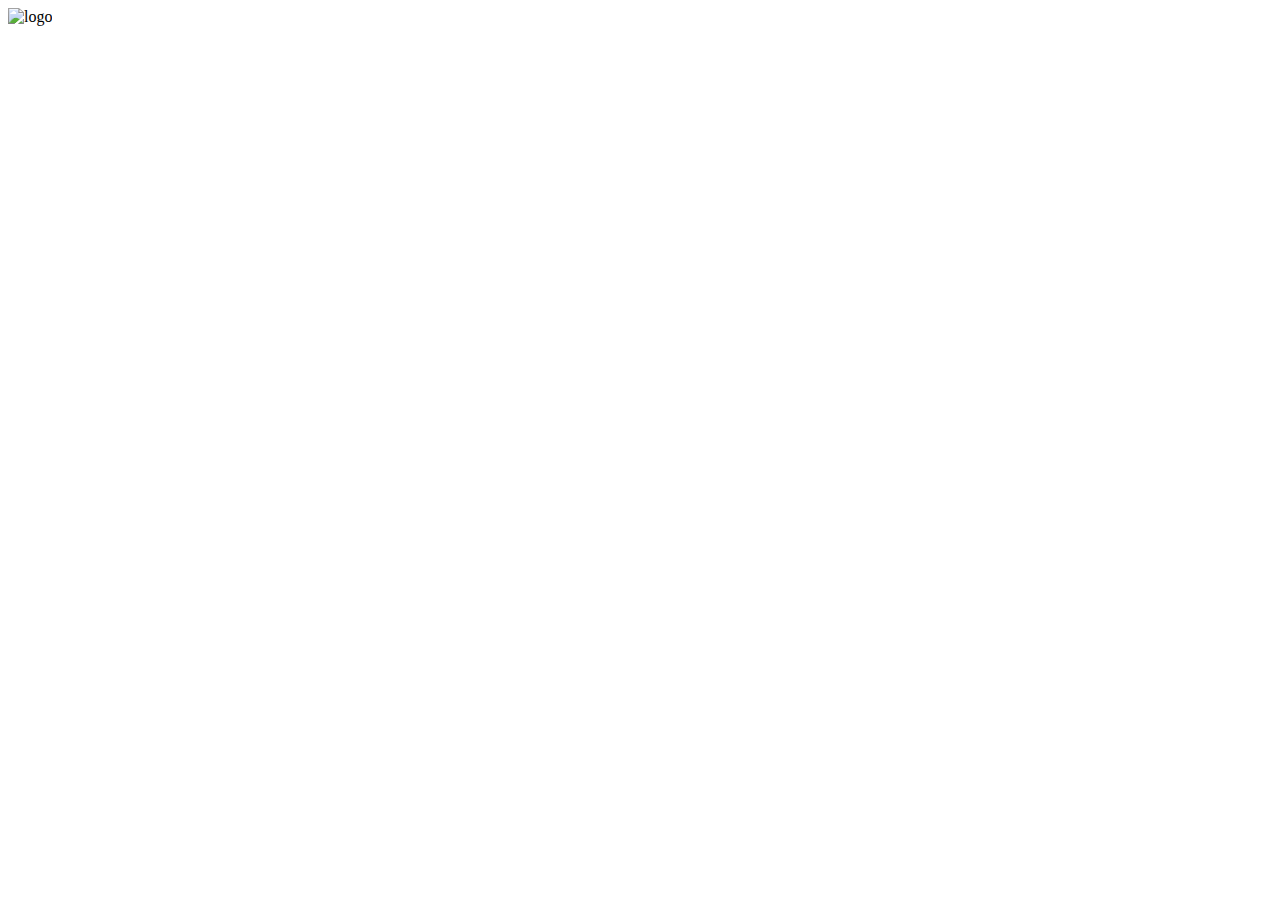
==== index.html @ e6f9ffd9 "Add images to the folder" ====
<!DOCTYPE html>
<html lang="en">
  <head>
    <meta charset="UTF-8" />
    <meta name="viewport" content="width=device-width, initial-scale=1.0" />
    <link rel="stylesheet" href="CSS/index.css" />
    <title>Genesis Design</title>
  </head>
  <body>
    <header>
      <img src="" alt="logo" />
    </header>

    <main></main>

    <footer></footer>
  </body>
</html>
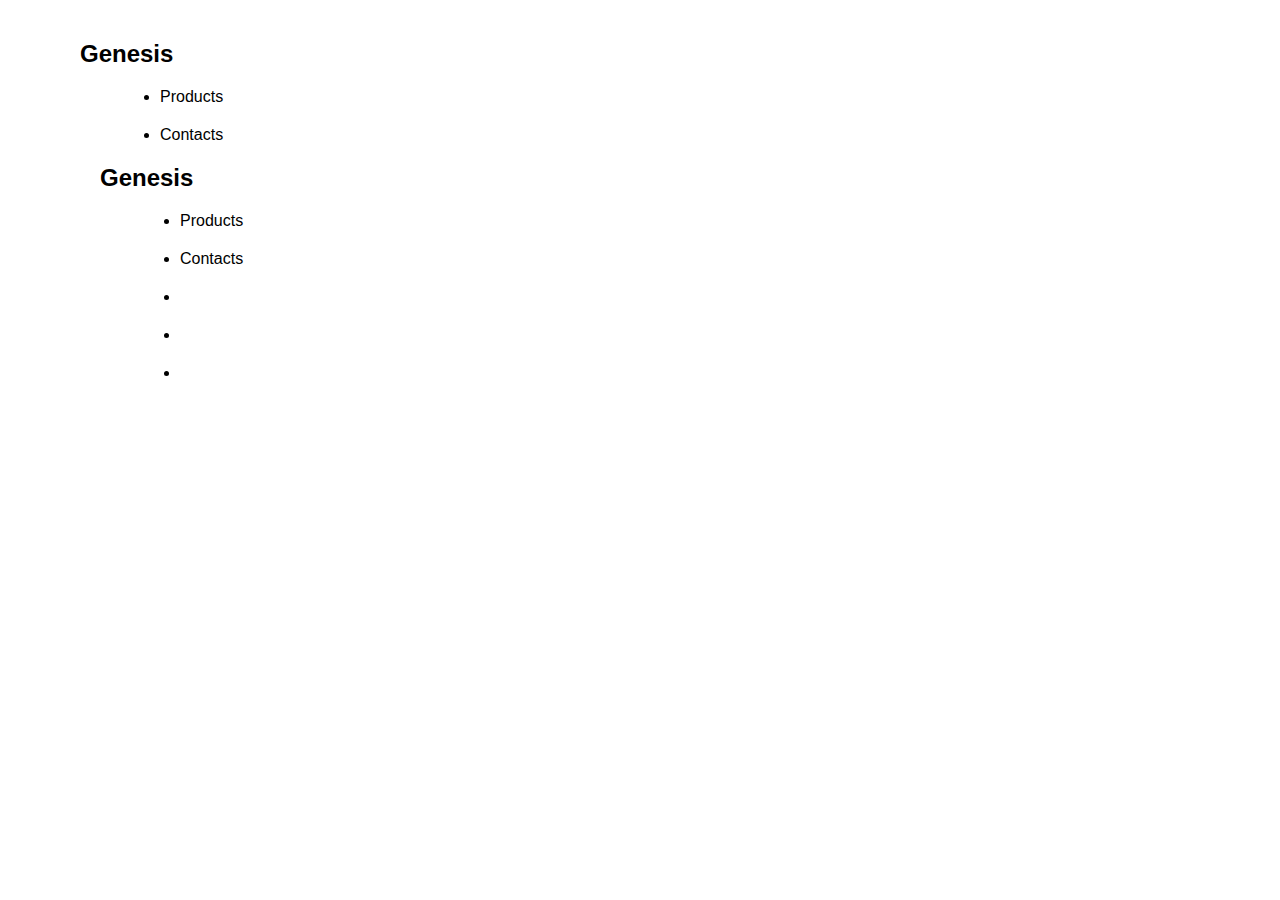
==== commit 97b96e85: "Prepos and ass index.css" ====
--- a/index.html
+++ b/index.html
@@ -3,16 +3,44 @@
   <head>
     <meta charset="UTF-8" />
     <meta name="viewport" content="width=device-width, initial-scale=1.0" />
+    <link
+    rel="stylesheet"
+    href="https://cdnjs.cloudflare.com/ajax/libs/font-awesome/6.5.1/css/all.min.css"
+    integrity="sha512-DTOQO9RWCH3ppGqcWaEA1BIZOC6xxalwEsw9c2QQeAIftl+Vegovlnee1c9QX4TctnWMn13TZye+giMm8e2LwA=="
+    crossorigin="anonymous"
+    referrerpolicy="no-referrer"
+  />
     <link rel="stylesheet" href="CSS/index.css" />
     <title>Genesis Design</title>
   </head>
   <body>
     <header>
-      <img src="" alt="logo" />
+      <h2 class="logo">Genesis</h2>
+
+      <nav>
+        <ul>
+          <li>Products</li>
+          <li>Contacts</li>
+        </ul>
+      </nav>
     </header>
 
     <main></main>
 
-    <footer></footer>
+    <footer>
+      <header>
+        <h2 class="logo">Genesis</h2>
+  
+        <nav>
+          <ul>
+            <li>Products</li>
+            <li>Contacts</li>
+           <li> <a href="https://www.facebook.com" target="_blank" rel="noopener noreferrer"><i class="fa-brands fa-facebook"></i></a></li>
+           <li><a href="https://www.instagram.com/" target="_blank" rel="noopener noreferrer"><i class="fa-brands fa-instagram"></i></a></li>
+           <li><a href="https://www.youtube.com/" target="_blank" rel="noopener noreferrer"><i class="fa-brands fa-youtube"></i></a></li>
+          </ul>
+        </nav>
+
+    </footer>
   </body>
 </html>
--- a/CSS/index.css
+++ b/CSS/index.css
@@ -0,0 +1 @@
+*{-webkit-box-sizing:border-box;box-sizing:border-box;font-family:Arial,Helvetica,sans-serif;margin:20px}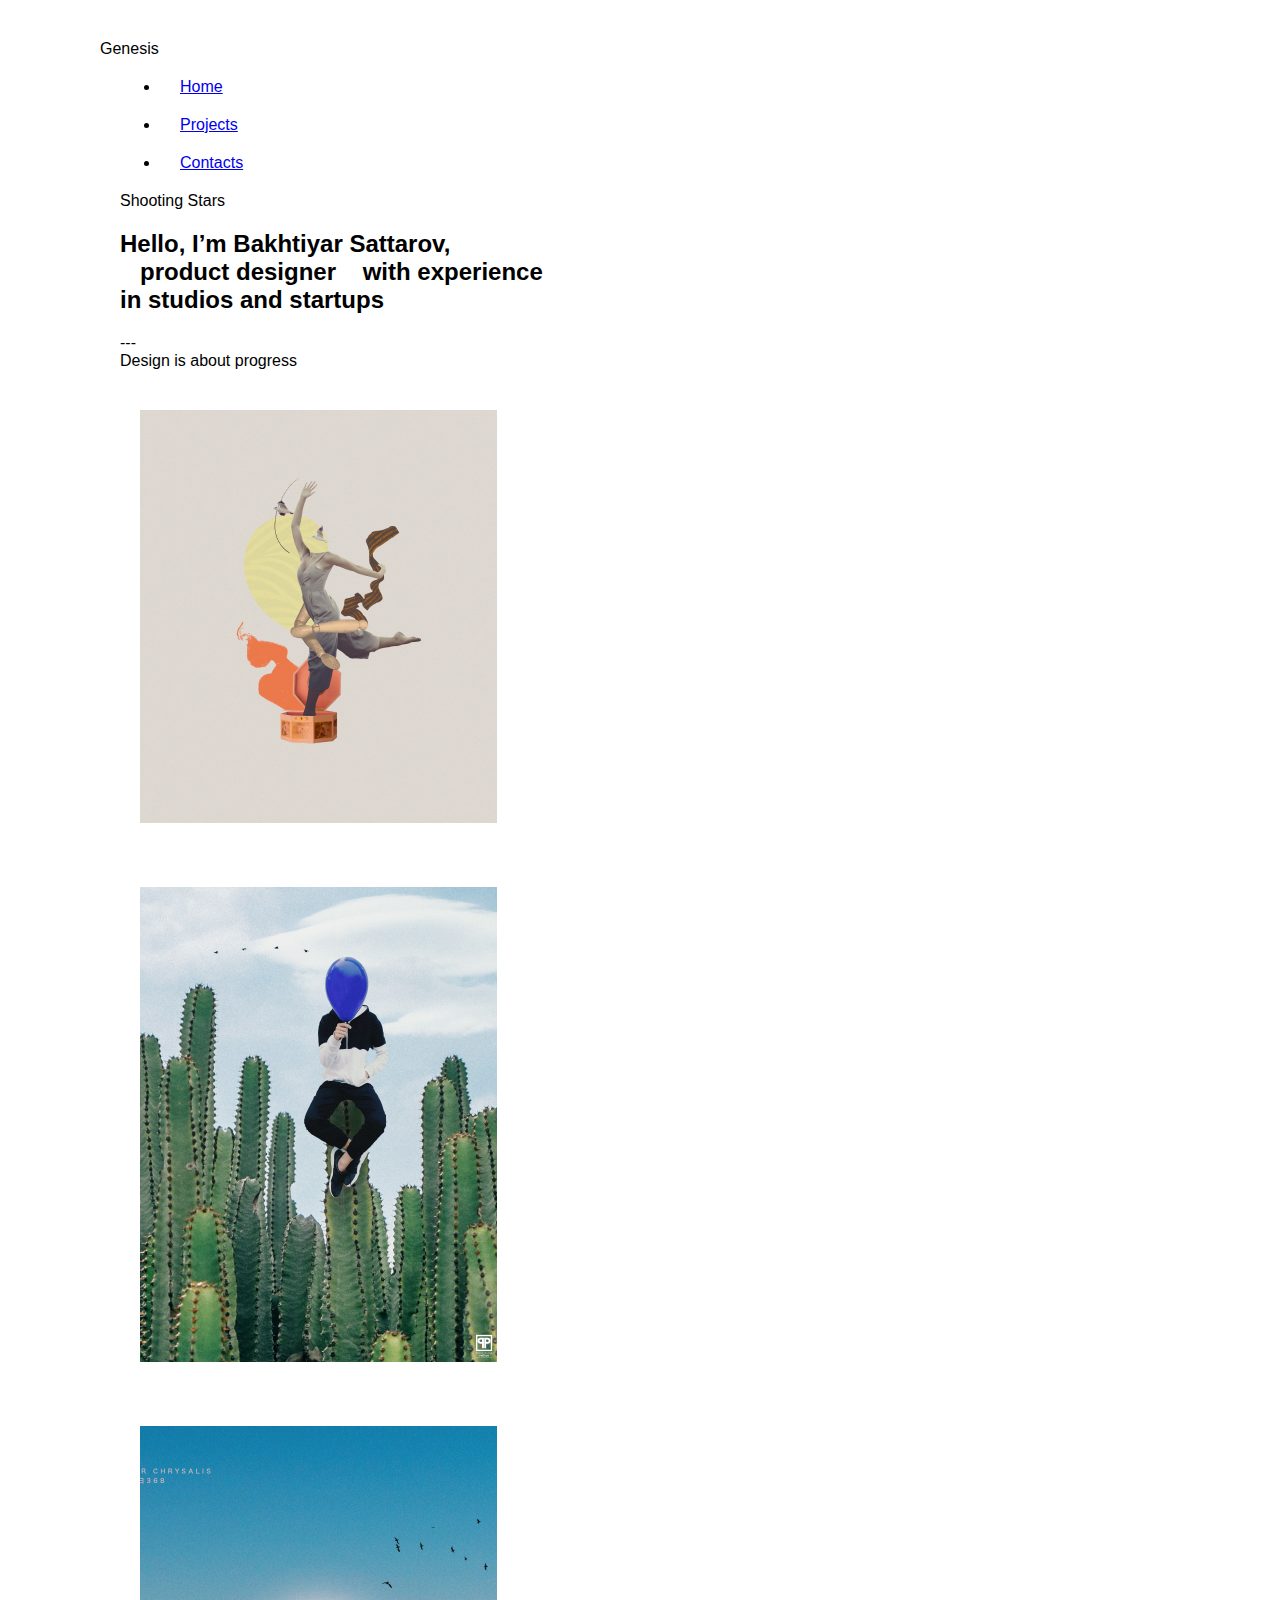
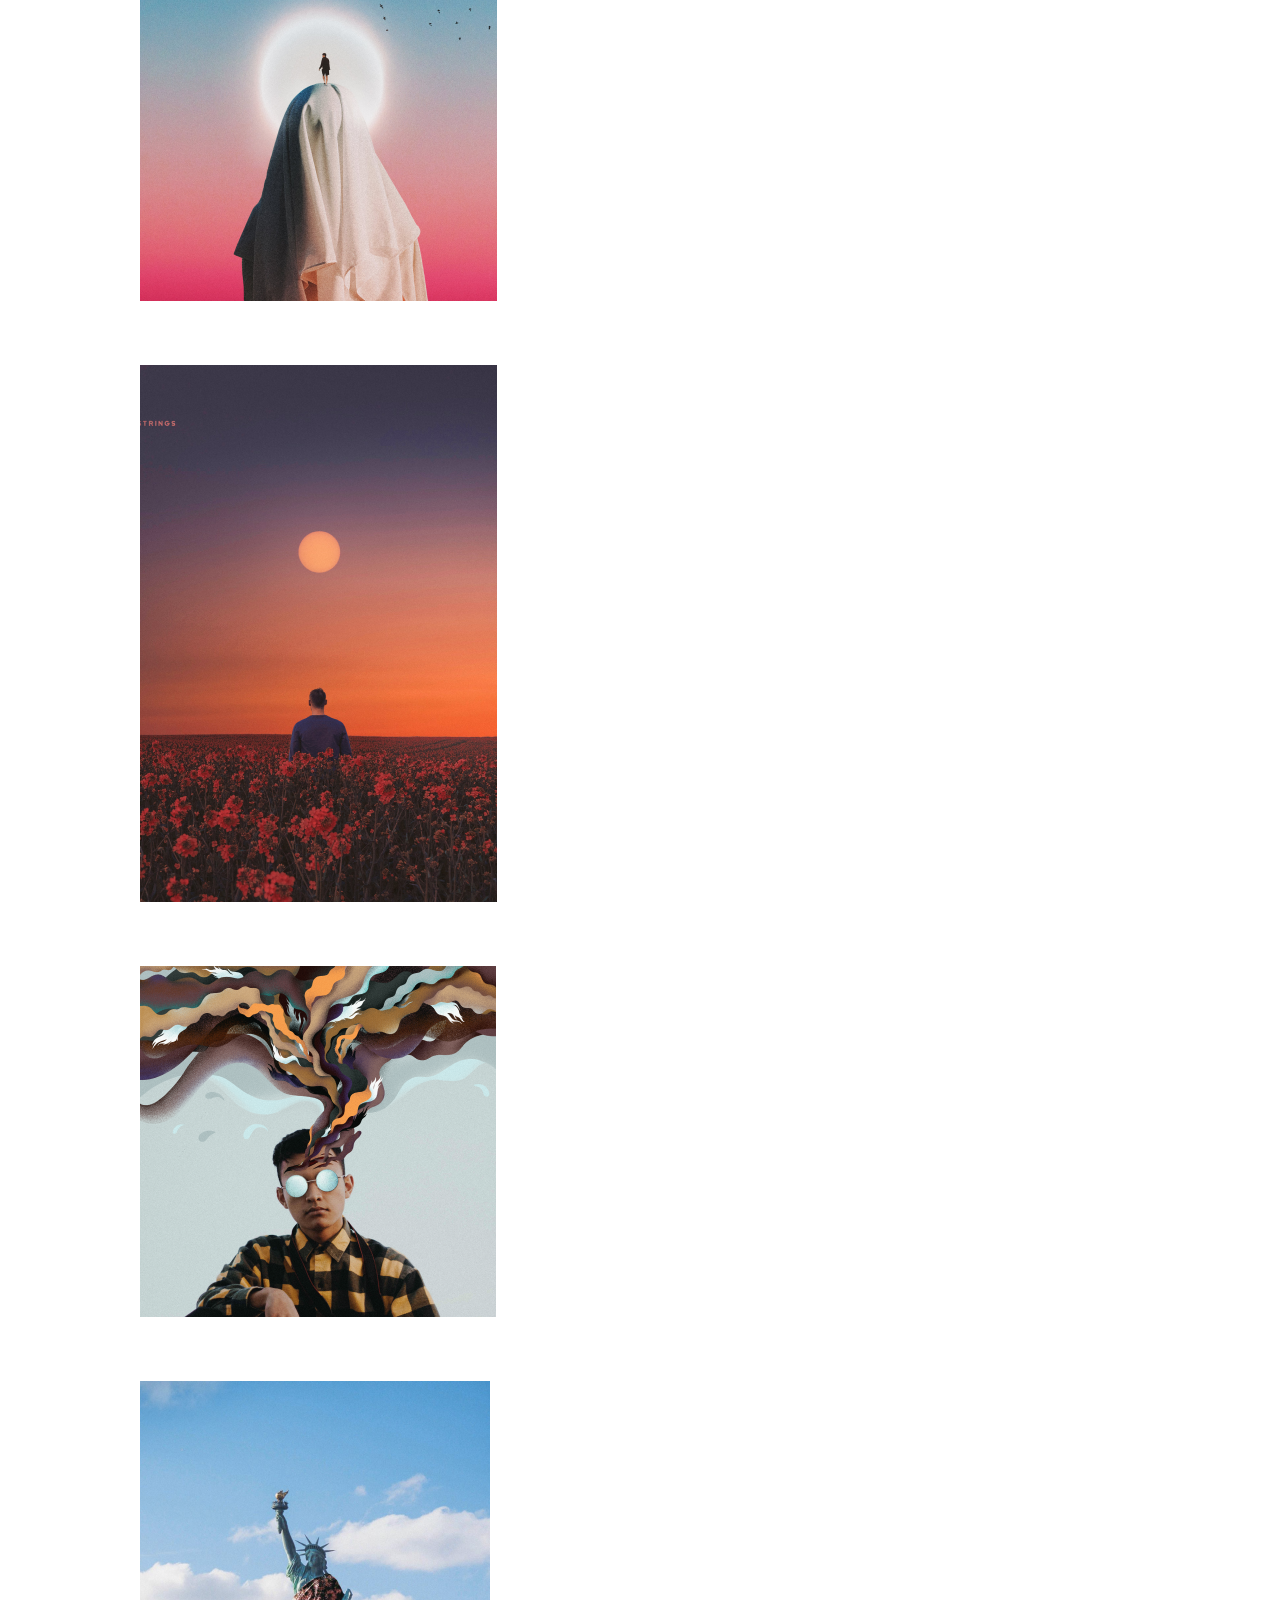
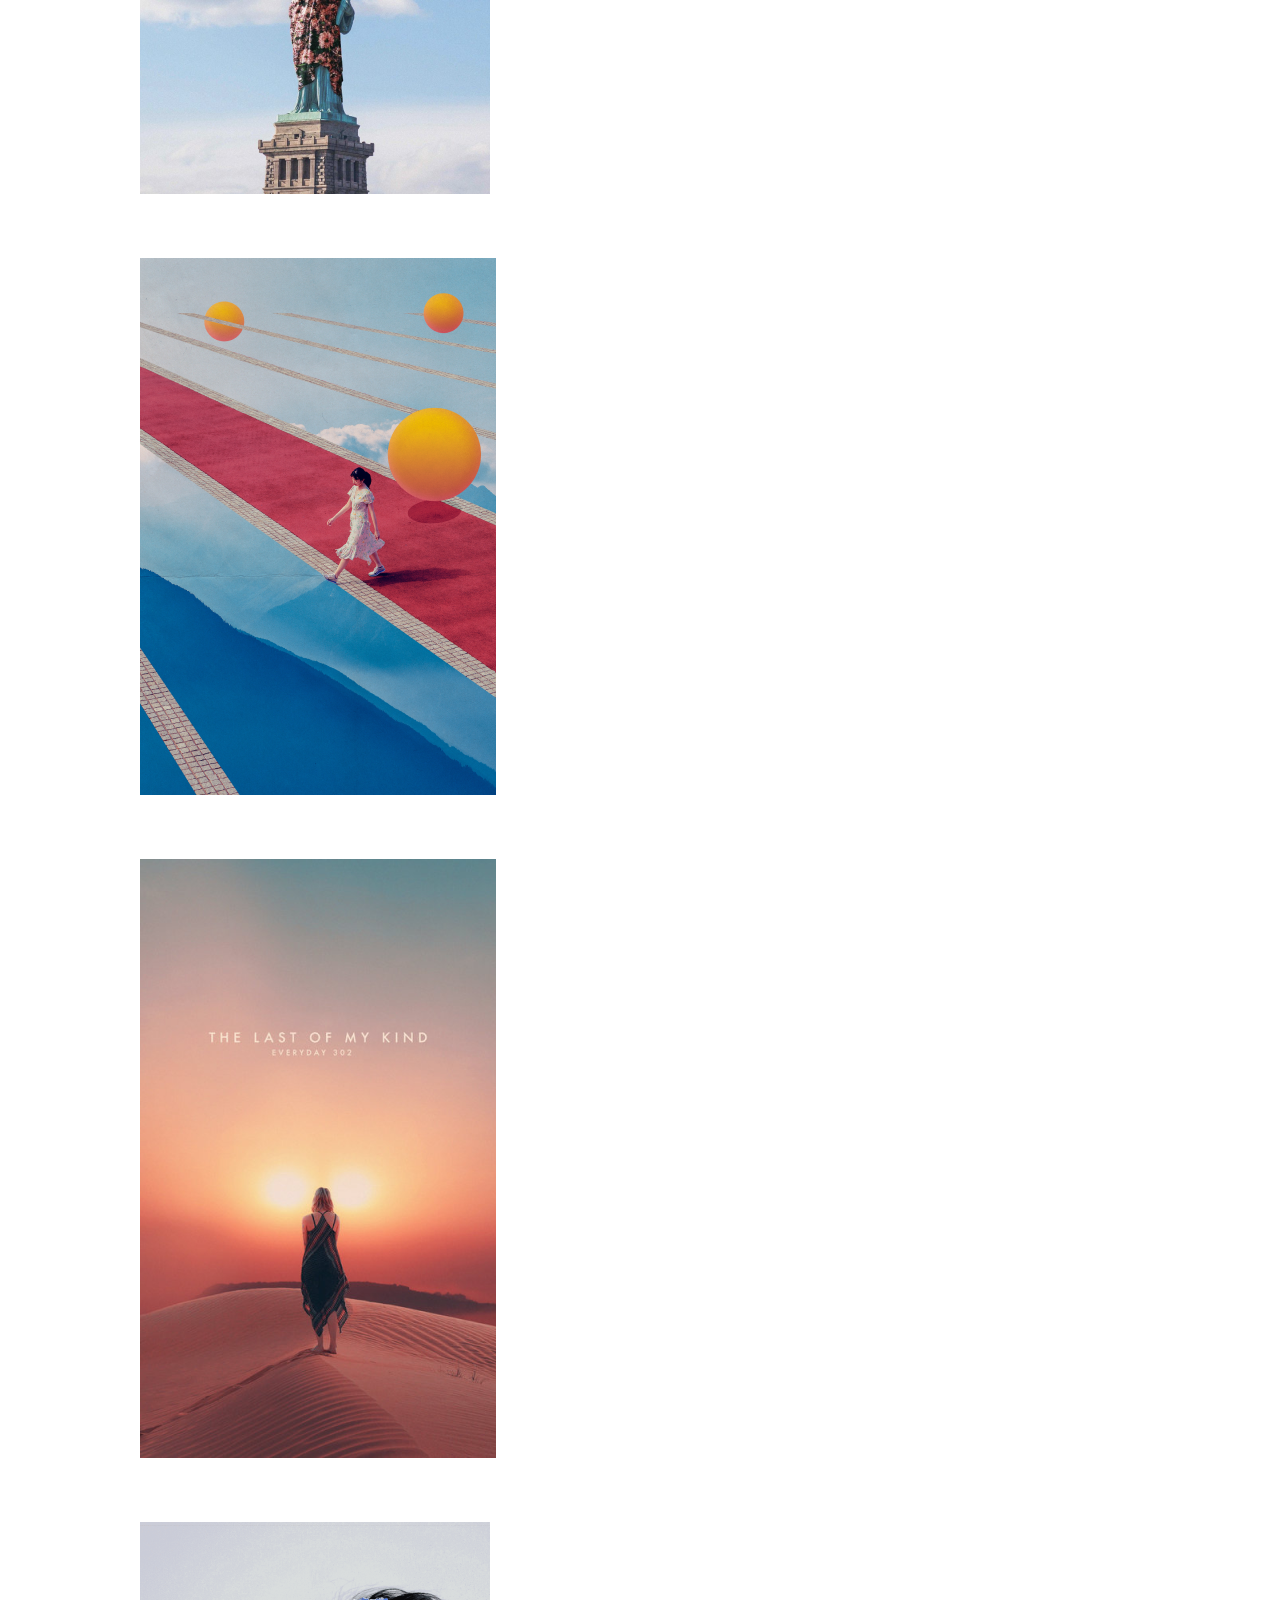
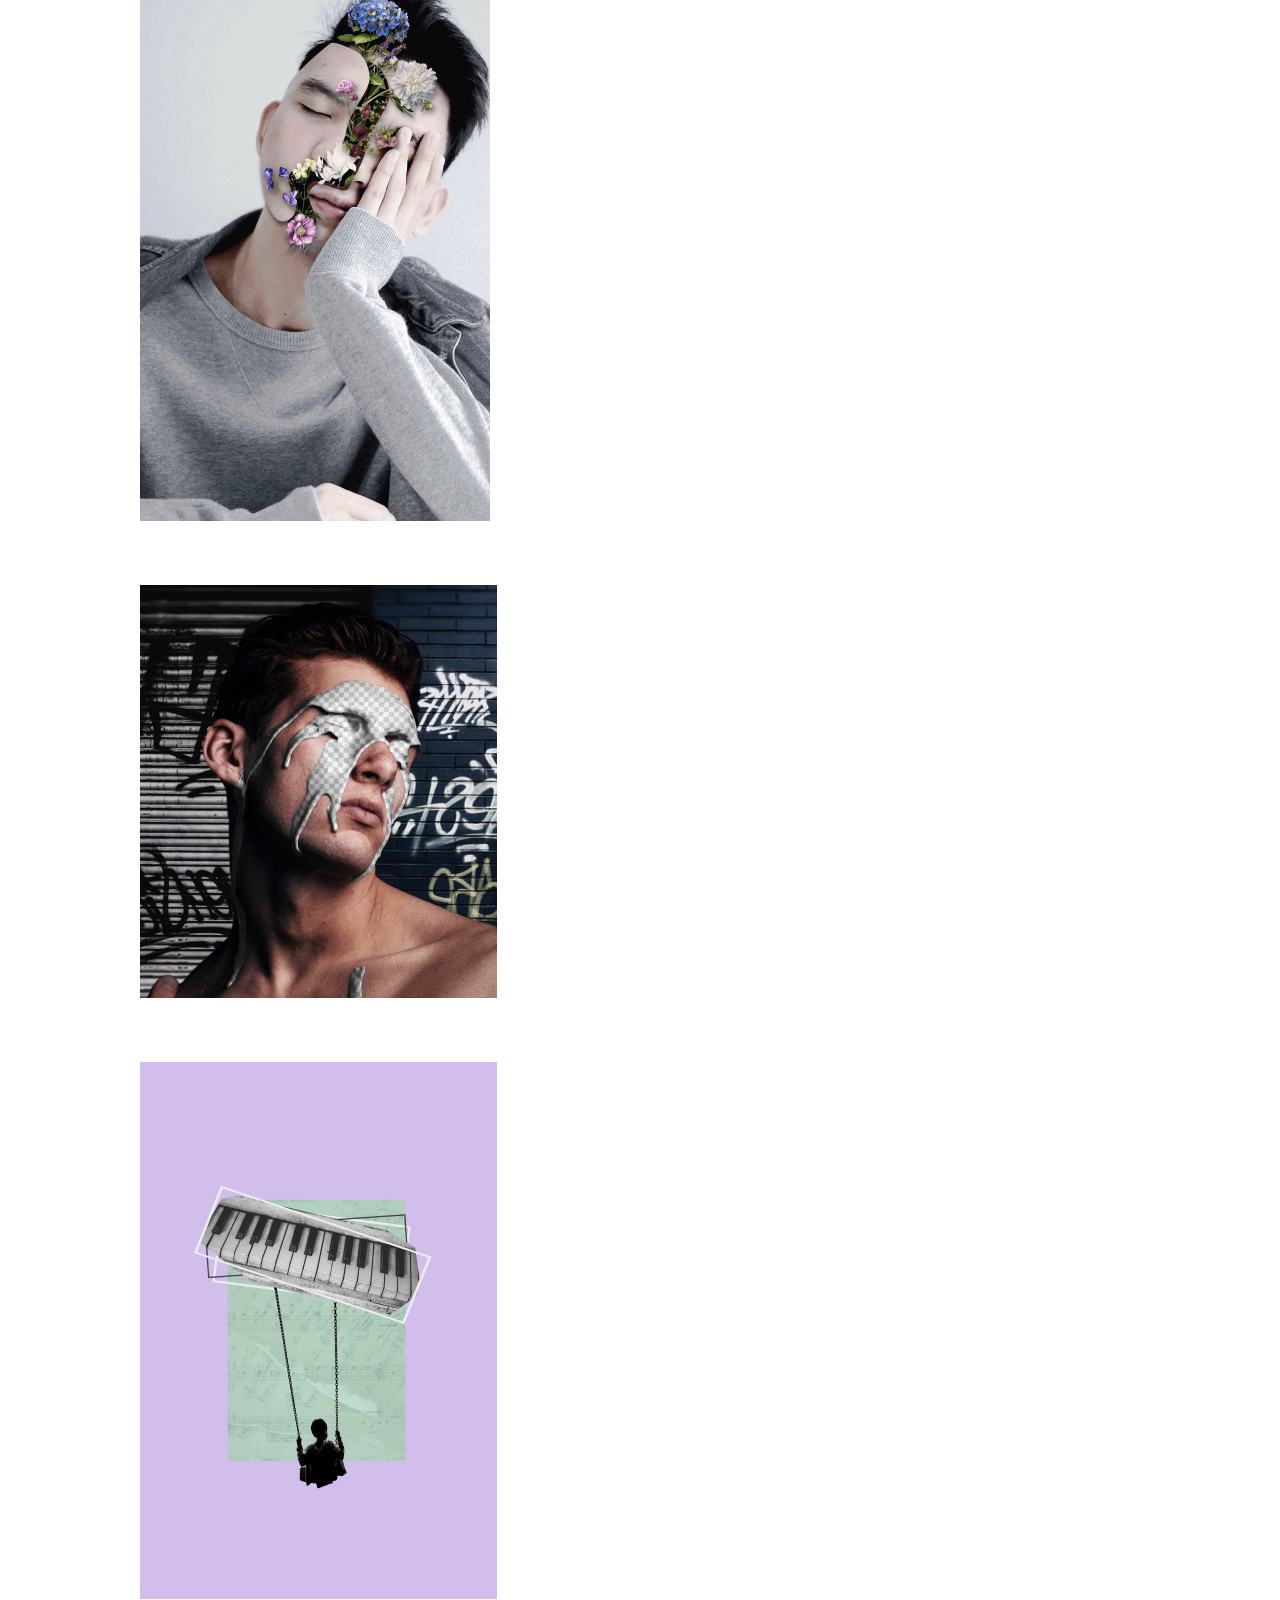
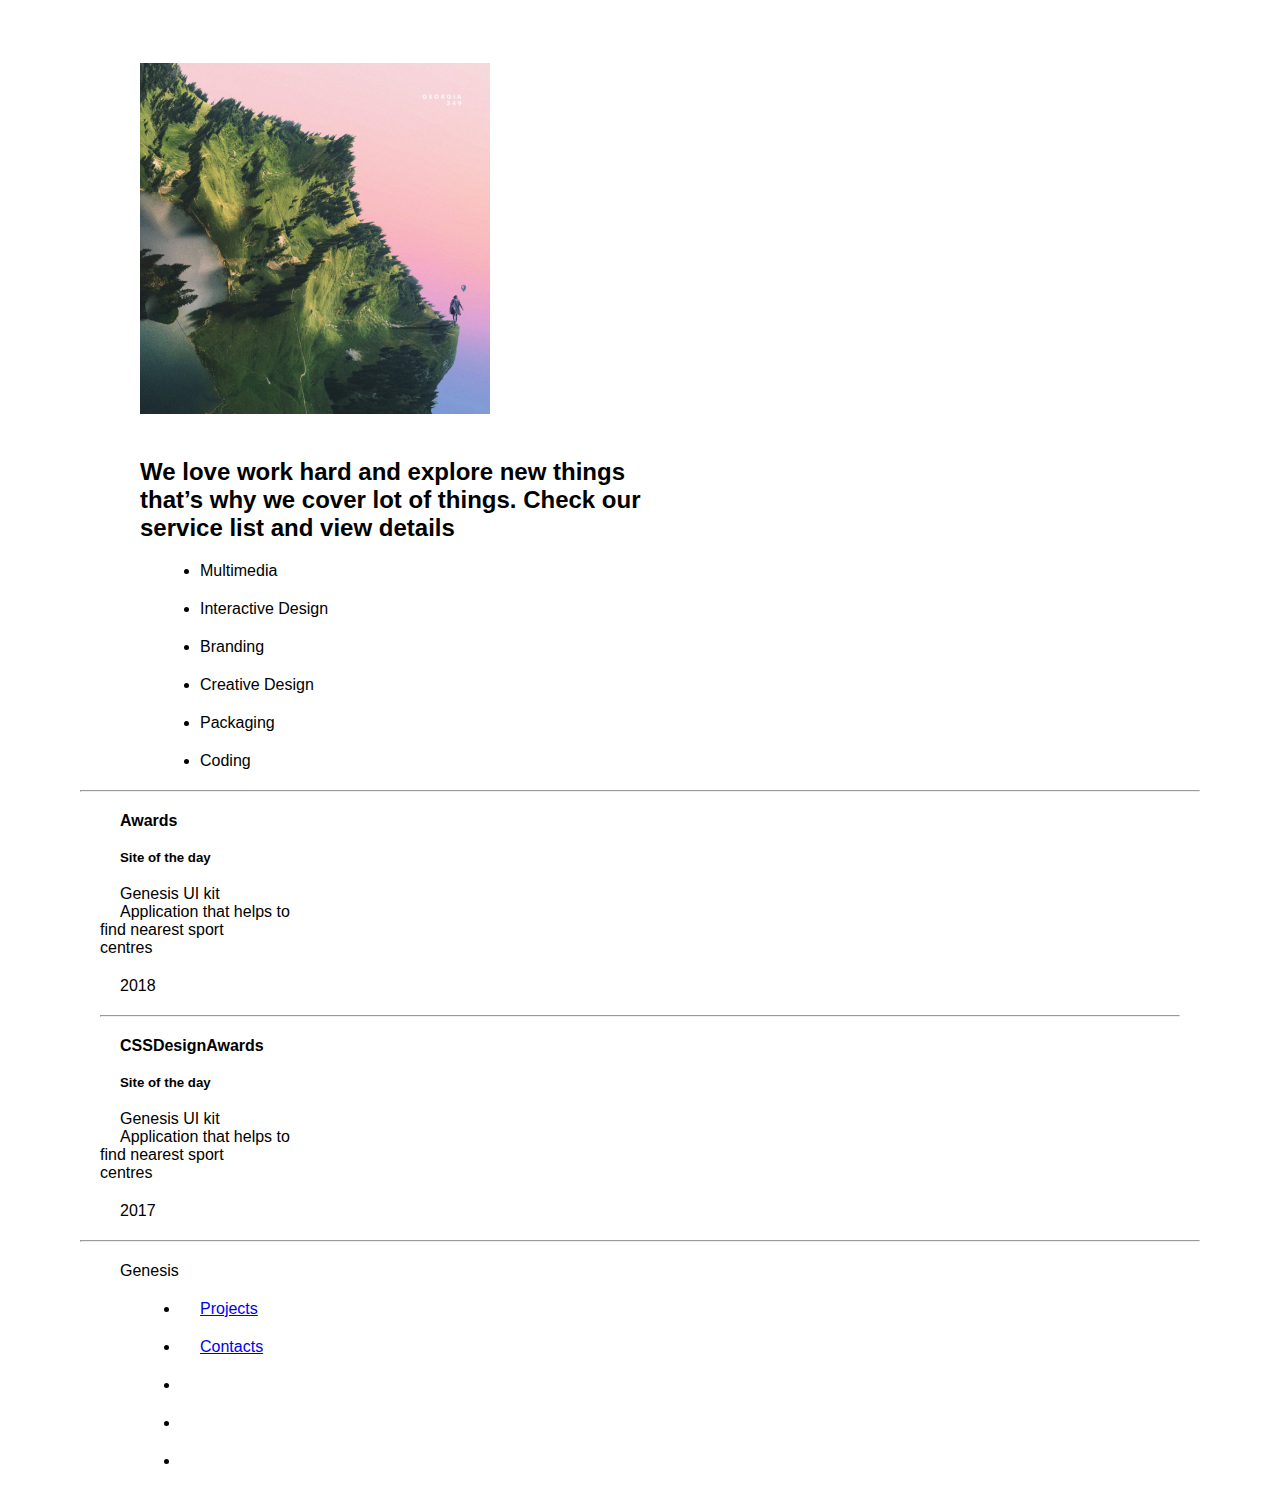
==== commit afbe8429: "updating html" ====
--- a/index.html
+++ b/index.html
@@ -4,43 +4,187 @@
     <meta charset="UTF-8" />
     <meta name="viewport" content="width=device-width, initial-scale=1.0" />
     <link
-    rel="stylesheet"
-    href="https://cdnjs.cloudflare.com/ajax/libs/font-awesome/6.5.1/css/all.min.css"
-    integrity="sha512-DTOQO9RWCH3ppGqcWaEA1BIZOC6xxalwEsw9c2QQeAIftl+Vegovlnee1c9QX4TctnWMn13TZye+giMm8e2LwA=="
-    crossorigin="anonymous"
-    referrerpolicy="no-referrer"
-  />
+      href="https://fonts.googleapis.com/css2?family=Poppins:ital,wght@0,100;0,200;0,300;0,400;0,500;0,600;0,700;0,800;0,900;1,100;1,200;1,300;1,400;1,500;1,600;1,700;1,800;1,900&display=swap"
+      rel="stylesheet"
+    />
+    <link
+      rel="stylesheet"
+      href="https://cdnjs.cloudflare.com/ajax/libs/font-awesome/6.5.1/css/all.min.css"
+      integrity="sha512-DTOQO9RWCH3ppGqcWaEA1BIZOC6xxalwEsw9c2QQeAIftl+Vegovlnee1c9QX4TctnWMn13TZye+giMm8e2LwA=="
+      crossorigin="anonymous"
+      referrerpolicy="no-referrer"
+    />
     <link rel="stylesheet" href="CSS/index.css" />
     <title>Genesis Design</title>
   </head>
   <body>
-    <header>
-      <h2 class="logo">Genesis</h2>
+    <nav class="navbar">
+      <div class="navdiv">
+        <div class="logo">Genesis</div>
 
-      <nav>
         <ul>
-          <li>Products</li>
-          <li>Contacts</li>
+          <li><a href="index.html">Home</a></li>
+
+          <li><a href="projects.html">Projects</a></li>
+          <li><a href="contacts.html">Contacts</a></li>
         </ul>
-      </nav>
-    </header>
+      </div>
+    </nav>
 
-    <main></main>
+    <main>
+      <section class="main__1">
+        <div class="intro">
+          <p class="stars">Shooting Stars</p>
+
+          <h2>
+            Hello, I’m Bakhtiyar Sattarov,<br />
+            <span class="designer">product designer</span> with experience
+            <br />
+            in studios and startups
+          </h2>
+        </div>
+        <div>
+          <p class="design">
+            --- <br />
+            Design is about progress
+          </p>
+        </div>
+      </section>
+
+      <section>
+        <div class="grid__container">
+          <div class="grid__element first__grid">
+            <img src="Images/Rectangle.png" alt="Fox" class="pic" />
+          </div>
+          <div class="grid__element second__grid">
+            <img src="Images/Rectangle-1.png" alt="Fox" class="pic" />
+          </div>
+          <div class="grid__element third__grid">
+            <img src="Images/Rectangle-2.png" alt="Fox" class="pic" />
+          </div>
+          <div class="grid__element fourth__grid">
+            <img src="Images/Rectangle-3.png" alt="Fox" class="pic" />
+          </div>
+          <div class="grid__element fifth__grid">
+            <img src="Images/Rectangle-4.png" alt="Fox" class="pic" />
+          </div>
+          <div class="grid__element sixth__grid">
+            <img src="Images/Rectangle-5.png" alt="Fox" class="pic" />
+          </div>
+          <div class="grid__element seventh__grid">
+            <img src="Images/Rectangle-6.png" alt="Fox" class="pic" />
+          </div>
+          <div class="grid__element eigth__grid">
+            <img src="Images/Rectangle-7.png" alt="Fox" class="pic" />
+          </div>
+          <div class="grid__element ninth__grid">
+            <img src="Images/Rectangle-8.png" alt="Fox" class="pic" />
+          </div>
+          <div class="grid__element tenth__grid">
+            <img src="Images/Rectangle-9.png" alt="Fox" class="pic" />
+          </div>
+          <div class="grid__element eleventh__grid">
+            <img src="Images/Rectangle-10.png" alt="Fox" class="pic" />
+          </div>
+          <div class="grid__element twelfth__grid">
+            <img src="Images/Rectangle-11.png" alt="Fox" class="pic" />
+          </div>
+        </div>
+      </section>
+
+      <section>
+        <div class="main__2">
+          <div class="headline">
+            <h2>
+              We love work hard and explore new things <br />
+              that’s why we cover lot of things. Check our <br />
+              service list and view details
+            </h2>
+          </div>
+          <div class="job_offering">
+            <ul>
+              <li>Multimedia</li>
+              <li>Interactive Design</li>
+              <li>Branding</li>
+
+              <li>Creative Design</li>
+              <li>Packaging</li>
+              <li>Coding</li>
+            </ul>
+          </div>
+        </div>
+      </section>
+
+      <hr />
+
+      <section>
+        <div class="awards">
+          <h4>Awards</h4>
+          <h5>Site of the day</h5>
+          <h7>
+            Genesis UI kit <br /><span>
+              Application that helps to <br />
+              find nearest sport <br />centres</span
+            >
+          </h7>
+
+          <p>2018</p>
+        </div>
+
+        <hr />
+
+        <div class="awards">
+          <h4>CSSDesignAwards</h4>
+          <h5>Site of the day</h5>
+          <h7>
+            Genesis UI kit <br /><span>
+              Application that helps to <br />
+              find nearest sport <br />centres</span
+            >
+          </h7>
+
+          <p>2017</p>
+        </div>
+      </section>
+
+      <hr />
+    </main>
 
     <footer>
-      <header>
-        <h2 class="logo">Genesis</h2>
-  
-        <nav>
+      <nav class="navbar">
+        <div class="navdiv">
+          <div class="logo">Genesis</div>
+
           <ul>
-            <li>Products</li>
-            <li>Contacts</li>
-           <li> <a href="https://www.facebook.com" target="_blank" rel="noopener noreferrer"><i class="fa-brands fa-facebook"></i></a></li>
-           <li><a href="https://www.instagram.com/" target="_blank" rel="noopener noreferrer"><i class="fa-brands fa-instagram"></i></a></li>
-           <li><a href="https://www.youtube.com/" target="_blank" rel="noopener noreferrer"><i class="fa-brands fa-youtube"></i></a></li>
+            <li><a href="projects.html">Projects</a></li>
+            <li><a href="contacts.html">Contacts</a></li>
+            <li>
+              <a
+                href="https://www.facebook.com"
+                target="_blank"
+                rel="noopener noreferrer"
+                ><i class="fa-brands fa-facebook"></i
+              ></a>
+            </li>
+            <li>
+              <a
+                href="https://www.instagram.com/"
+                target="_blank"
+                rel="noopener noreferrer"
+                ><i class="fa-brands fa-instagram"></i
+              ></a>
+            </li>
+            <li>
+              <a
+                href="https://www.youtube.com/"
+                target="_blank"
+                rel="noopener noreferrer"
+                ><i class="fa-brands fa-youtube"></i
+              ></a>
+            </li>
           </ul>
-        </nav>
-
+        </div>
+      </nav>
     </footer>
   </body>
 </html>
